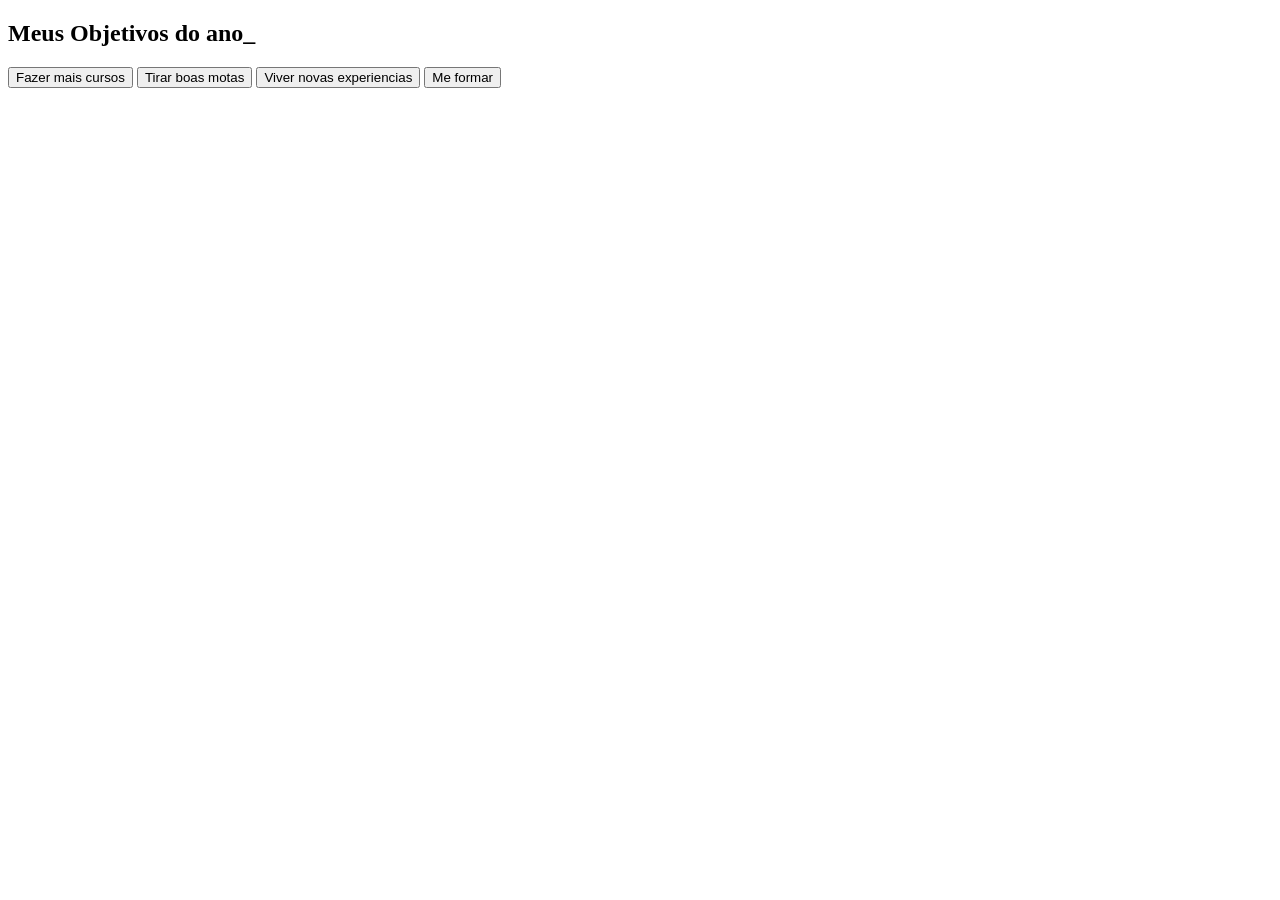
==== indesx.html @ 174a7ae6 "1" ====
<!DOCTYPE html>
<html lang="pt-br">
  <head>
    <meta charset="UTF-8" />
    <meta name="viewport" content="width=device-width, initial-scale=1.0" />
    <title>Meus objetivos do ano</title>
    <link rel="stylesheet" href="style.css" />
  </head>

  <body>
    <section class="conteudo-principal">
      <h2 class="titulo-principal">Meus Objetivos do ano<span>_</span></h2>
      <div class="botoes">
        <button class="botao">Fazer mais cursos</button>
        <button class="botao">Tirar boas motas</button>
        <button class="botao">Viver novas experiencias</button>
        <button class="botao">Me formar</button>
      </div>
    </section>
  </body>
</html>
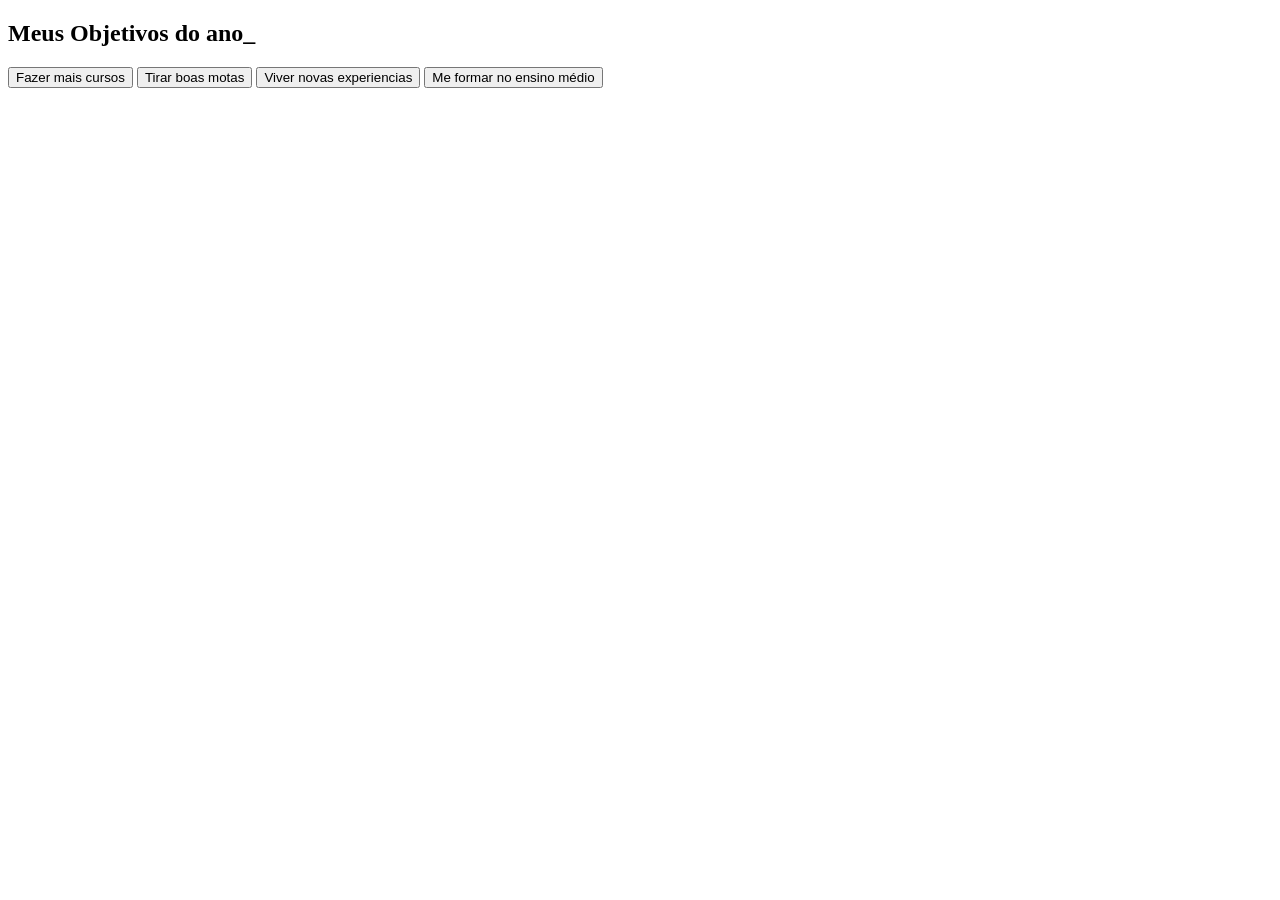
==== commit aea05fb4: "2" ====
--- a/indesx.html
+++ b/indesx.html
@@ -14,7 +14,7 @@
         <button class="botao">Fazer mais cursos</button>
         <button class="botao">Tirar boas motas</button>
         <button class="botao">Viver novas experiencias</button>
-        <button class="botao">Me formar</button>
+        <button class="botao">Me formar no ensino médio</button>
       </div>
     </section>
   </body>
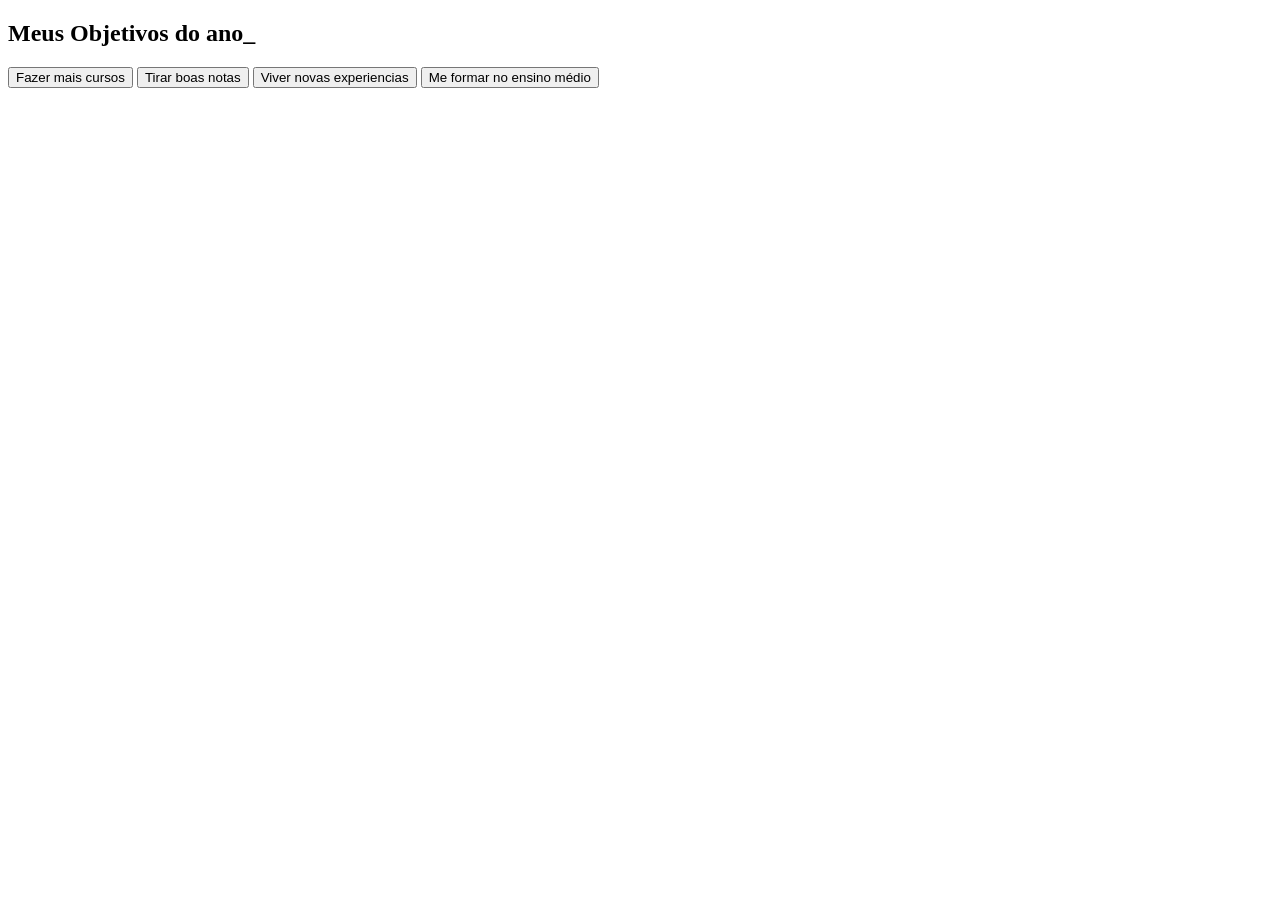
==== commit 9a6fd908: "a" ====
--- a/indesx.html
+++ b/indesx.html
@@ -11,11 +11,12 @@
     <section class="conteudo-principal">
       <h2 class="titulo-principal">Meus Objetivos do ano<span>_</span></h2>
       <div class="botoes">
-        <button class="botao">Fazer mais cursos</button>
-        <button class="botao">Tirar boas motas</button>
+        <button class="botao ativo">Fazer mais cursos</button>
+        <button class="botao">Tirar boas notas</button>
         <button class="botao">Viver novas experiencias</button>
         <button class="botao">Me formar no ensino médio</button>
       </div>
     </section>
+    <script src="main.js"></script>
   </body>
 </html>
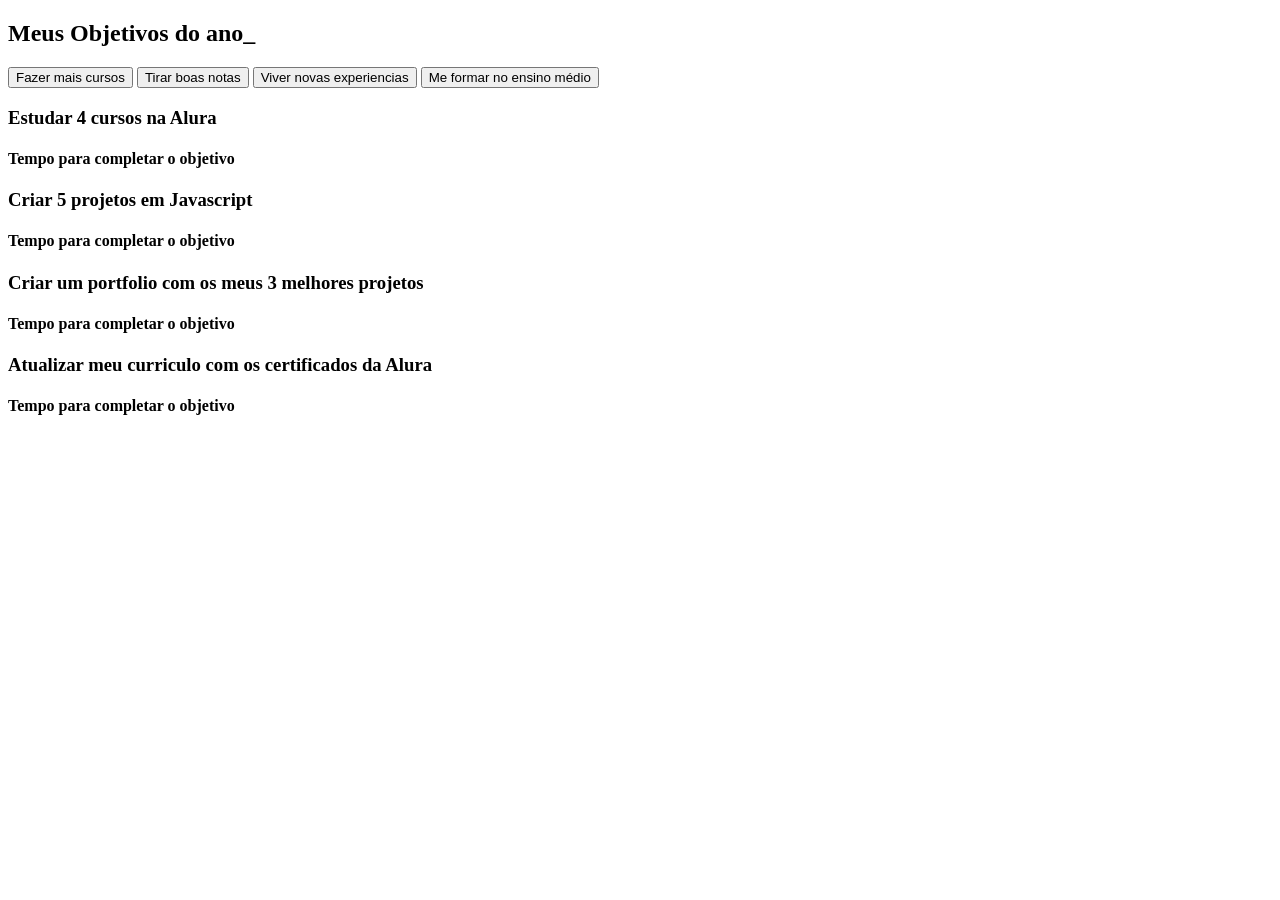
==== commit 08ae1c96: "js" ====
--- a/indesx.html
+++ b/indesx.html
@@ -1,22 +1,56 @@
 <!DOCTYPE html>
 <html lang="pt-br">
-  <head>
-    <meta charset="UTF-8" />
-    <meta name="viewport" content="width=device-width, initial-scale=1.0" />
-    <title>Meus objetivos do ano</title>
-    <link rel="stylesheet" href="style.css" />
-  </head>
 
-  <body>
-    <section class="conteudo-principal">
-      <h2 class="titulo-principal">Meus Objetivos do ano<span>_</span></h2>
-      <div class="botoes">
-        <button class="botao ativo">Fazer mais cursos</button>
-        <button class="botao">Tirar boas notas</button>
-        <button class="botao">Viver novas experiencias</button>
-        <button class="botao">Me formar no ensino médio</button>
+<head>
+  <meta charset="UTF-8" />
+  <meta name="viewport" content="width=device-width, initial-scale=1.0" />
+  <title>Meus objetivos do ano</title>
+  <link rel="stylesheet" href="style.css" />
+</head>
+
+<body>
+  <section class="conteudo-principal">
+    <h2 class="titulo-principal">Meus Objetivos do ano<span>_</span></h2>
+    <div class="botoes">
+      <button class="botao ativo">Fazer mais cursos</button>
+      <button class="botao">Tirar boas notas</button>
+      <button class="botao">Viver novas experiencias</button>
+      <button class="botao">Me formar no ensino médio</button>
+    </div>
+    <div class="abas-textos">
+      <div class="aba-conteudo">
+        <h3 class="aba-conteudo-titulo-principal">Estudar 4 cursos na Alura</h3>
+        <h4 class="aba-conteudo-titulo-secundario">
+          Tempo para completar o objetivo
+        </h4>
       </div>
-    </section>
-    <script src="main.js"></script>
-  </body>
-</html>
+      <div class="aba-conteudo">
+        <h3 class="aba-conteudo-titulo-principal">
+          Criar 5 projetos em Javascript
+        </h3>
+        <h4 class="aba-conteudo-titulo-secundario">
+          Tempo para completar o objetivo
+        </h4>
+      </div>
+      <div class="aba-conteudo">
+        <h3 class="aba-conteudo-titulo-principal">
+          Criar um portfolio com os meus 3 melhores projetos
+        </h3>
+        <h4 class="aba-conteudo-titulo-secundario">
+          Tempo para completar o objetivo
+        </h4>
+      </div>
+      <div class="aba-conteudo">
+        <h3 class="aba-conteudo-titulo-principal">
+          Atualizar meu curriculo com os certificados da Alura
+        </h3>
+        <h4 class="aba-conteudo-titulo-secundario">
+          Tempo para completar o objetivo
+        </h4>
+      </div>
+    </div>
+  </section>
+  <script src="main.js"></script>
+</body>
+
+</html>
